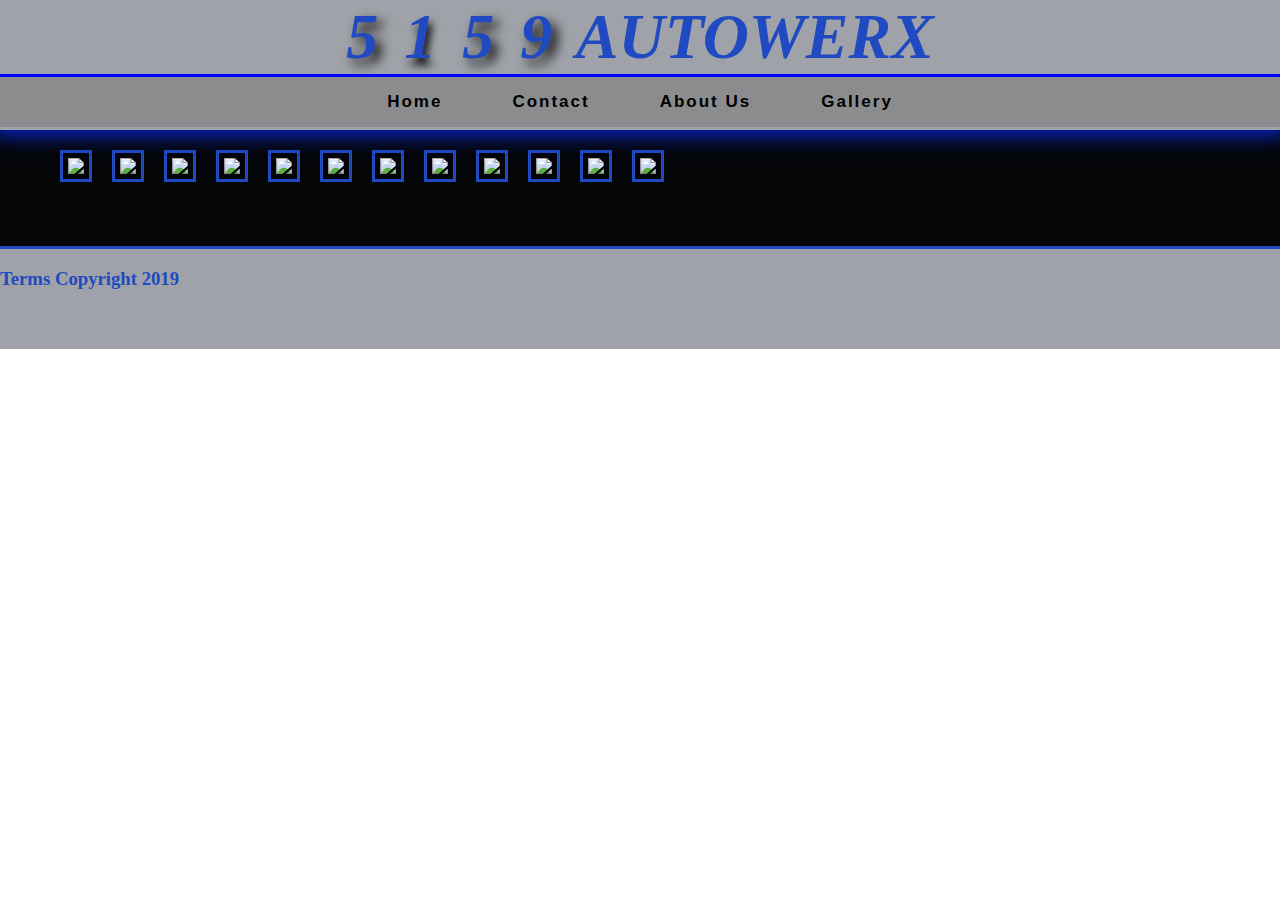
==== awgall.html @ fc691416 "Initial Creation" ====
<!DOCTYPE html>
<html>

<head>
    <link rel="stylesheet" type="text/css" href="autowerx.css">
    <title>AutoWerx Gallery</title>
</head>

<body>
    <div class="container">
        <header class="header">
            <h1 id="title">
                <span class="logo-numbers">
                    <span class="lg-n-1">5</span>
                    <span class="lg-n-2">1</span>
                    <span class="lg-n-3">5</span>
                    <span class="lg-n-4">9</span>
                </span>
                <span class="logo-title">AUTOWERX</span></h1>
            <nav class="navbar fb-auto">
                <ul class="d-flex f-c">
                    <li class="pulse">
                        <a href="autowerx.html">Home</a>
                    </li>
                    <li class="pulse">
                        <a href="awcont.html">Contact</a>
                    </li>
                    <li class="pulse">
                        <a href="awabout.html">About Us</a>
                    </li>
                    <li class="pulse">
                        <a href="awgall.html">Gallery</a>
                    </li>
                    <!-- <li class="pulse">
                        <a href="FAQ">FAQ</a>
                        <span class="wipe1"></span>
                        <span class="wipe2"></span>
                        <span class="wipe3"></span>

                    </li> -->
                </ul>
            </nav>
        </header>
        <div class="img-div">
            <div><img class="autopix" src="C:\Users\PCC16p\brown 5159\vssurvey\img\87a5.jpg"></div>
            <div><img class="autopix" src="C:\Users\PCC16p\brown 5159\vssurvey\img\threewhl.jpg"></div>
            <div><img class="autopix" src="C:\Users\PCC16p\brown 5159\vssurvey\img\dropcad.jpg"></div>
            <div><img class="autopix" src="C:\Users\PCC16p\brown 5159\vssurvey\img\gmcpup.jpg"></div>
            <div><img class="autopix" src="C:\Users\PCC16p\brown 5159\vssurvey\img\maro.jpg"></div>
            <div><img class="autopix" src="C:\Users\PCC16p\brown 5159\vssurvey\img\chop3.jpg"></div>
            <div><img class="autopix" src="C:\Users\PCC16p\brown 5159\vssurvey\img\imp59.jpg"></div>
            <div><img class="autopix" src="C:\Users\PCC16p\brown 5159\vssurvey\img\clasctruk.jpg"></div>
            <div><img class="autopix" src="C:\Users\PCC16p\brown 5159\vssurvey\img\blkaudi.jpg"></div>
            <div><img class="autopix" src="C:\Users\PCC16p\brown 5159\vssurvey\img\turbo.jpg"></div>
            <div><img class="autopix" src="C:\Users\PCC16p\brown 5159\vssurvey\img\six3.jpg"></div>
            <div><img class="autopix" src="C:\Users\PCC16p\brown 5159\vssurvey\img\mcl.jpg"></div>
        </div>
        <div class="foot-cont">
            <footer class="foot-design">
                <h3>Terms Copyright 2019</h3>
            </footer>
        </div>
    </div>

</body>

</html>
---- autowerx.css ----
body {
    margin:0;
    padding:0;
    background-image: url(img/imp64.jpg); 
    background-size: all;
}
.container {
    display: flex;
    flex-direction: column;
    height: 100%;
    width: 100%;
}
.header {
    position: fixed;
    background: rgba(229, 233, 241, 0.692);
    color: #204ac1;
    width: 100%;
    height: 130px;
	top: 0;
	left: 0;
	z-index: 2;
    text-align: center;
    box-shadow: 0px -2px 20px 7px rgb(10, 42, 224);
}
#title {
     font-family: fantasy;
    font-weight: bold;
    font-style: italic;
	font-size: 4rem;
	margin: 0 auto;
	display: inline-block;
    width: fit-content;
	position: relative;
}
.logo-container .logo-numbers {
    color:  #204ac1;
    font-size: 5rem;
    /* text-shadow: 6px 6px 12px black; */
}
.logo-numbers span {
	position: relative;
	letter-spacing: 10px;
	text-shadow: 6px 6px 12px black;
}
/* span.lg-n-1 { */
    /* font-size: 90px; */
    /* left: 1px; */

.lg-n-2 {
    /* left: -6px; */
    /* top: -5px; */
    color: #204ac1;
    text-shadow: 3px 7px 8px black !important;
    z-index: 2;
}
.lg-n-3 {
    /* left: -23px; */
    /* top: 8px; */
	z-index: 1;
}

/* .lg-n-4 { */
	/* left: -32px; */
    /* top: -6px; */
.navbar {
	background: rgb(139, 140, 141);
    border-top: 3px solid blue;
    height: 50px;
    
}
.navbar ul {
    list-style: none;
     display: flex;
    flex-direction: row;
    justify-content: center;
	margin: 15px;
    padding: 0;
    
}
.navbar a {
	font-size: 17px;
	color: black;
	font-family: sans-serif;
	font-weight: 600;
	text-decoration: none;
	padding: 20px 35px;
	letter-spacing: 2px;
}
.navbar a:hover {
    background-color: rgba(7, 23, 167, 0.39);
    color:white;
}
/* nev bar styles */
/* logo styles */
/* .logo-container {
    font-family: fantasy;
    font-weight: bold;
    font-style: italic;
	font-size: 4rem;
	margin: 0 auto;
	display: inline-block;
    width: fit-content;
	position: relative;
    */

#des-txt {
    display: flex;
    flex-direction: row;
    margin-top: 150px;
   min-height: 200px;
    width: 100%;
    justify-content: center;
   
}
#description {
    width: 50%;
    font-size: 24px;
    font-weight: bold;
    background: rgba(229, 233, 241, 0.692);
     border: 3px solid;
    border-color:  #204ac1;
    text-align: center;
}
.form-container {
    display: flex;
    flex-direction: column;
    justify-items: center;
    width: 100%;
}
.form-div {
    display: flex;
    flex-direction: row;
    justify-content: center;
     min-height: 200px;
    width: 100%;
}
#survey-form { 
    display: flex;
    flex-direction: row;
    padding: 5px;
      font-size: 24px;
    font-weight: bold;
    background: rgba(229, 233, 241, 0.692);
     border: 3px solid;
    border-color:  #204ac1;
    min-height: 170px;
    min-width: 175px;
}
#survey-form div {
      display: flex;
    flex-direction: column;
    border: 3px solid #204ac1;
    margin: 10px;
    padding: 5px;
}
.h2txt {
    display: flex;
    justify-content: center;
    background:  rgba(229, 233, 241, 0.692);
    border: 3px solid #204ac1;
    margin: 10px;
    margin-left: 150px; 
    width: 80%;
}

.ctype {
    min-height: 170px;
    min-width: 175px;
    padding: 5px;
}
/* gallery.css */
.container {
    background: #040507;
    height: 100%;
    width: 100%;  

}
.container.mainimg {
   background-image: url(img/imp64.jpg); 
}
.autopix {
    max-width: 700px;
    max-height: 600px;
    border: 3px solid  #204ac1;
    width: 700px;
    padding: 5px;
    margin: 10px;
}
.img-div {
    display: flex;
    flex-wrap: wrap;
    margin-left:50px;
    margin-top: 140px;
}
/* contact-page */
body {
    margin:0;
    padding:0;
    
    
}
.cont-page {
   background-image: url(img/mraudi.jpg);
   background-size: cover;
   min-height: 800px;
   height: 100%;
   width: 100%; 
}
.con-info {
    display: flex;
    flex-direction: column;
}
.addy-num {
    background:  rgba(229, 233, 241, 0.692);
    border:  3px solid  #204ac1;
    margin-top: 150px;
    margin-left: 50px; 
    height: 300px;
    width: 500px;
}
.aw-ad-nm{
    display: flex;
    flex-direction: column;
}
.comp-txt {
    padding: 5px;
    font-size: 30px;
    font-weight: bolder;
}
.ady-txt {
    padding: 5px;
    font-size: 30px;
    font-weight: bolder; 
}
.num-txt {
    padding: 5px;
    font-size: 30px;
    font-weight: bolder;
}
/* .user-info {

} */
/* about us page */
.body {
    margin:0;
    padding:0;
    
     
}
.abcon {
    background: url(img/sicmaro.jpg);
    background-size: cover;
    min-height: 800px;
    height: 100%;
    width: 100%;
}
.advrts {
    display: flex;
    flex-wrap: wrap;
    flex-direction: row;
    justify-content: center;

}
.placecard {
    display: flex;
    flex-direction: row;
    align-items: center;
    background:  rgba(229, 233, 241, 0.692);
    border:  3px solid  #204ac1;
    margin-top: 150px;
    margin-left: 15px;
    padding: 15px;
    height: 400px;
    width: 600px;
}
.placecard_img_left {
   width: 60%;
   float: left; 
}
.placecard_text_right {
    width: 40%;
    float: right;
    padding: 30px;
}
img {
    max-width: 250px;
}
/* footer */
.foot-cont{
    background: rgba(229, 233, 241, 0.692);
    color: #204ac1;
    border-top: 3px solid  #204ac1;
    margin-top: 50px;
    width: 100%;
    height: 100px;
}
@media(max-width: 990px)
{
	.container .abcon .cont-page{
		width: 100%;
	}
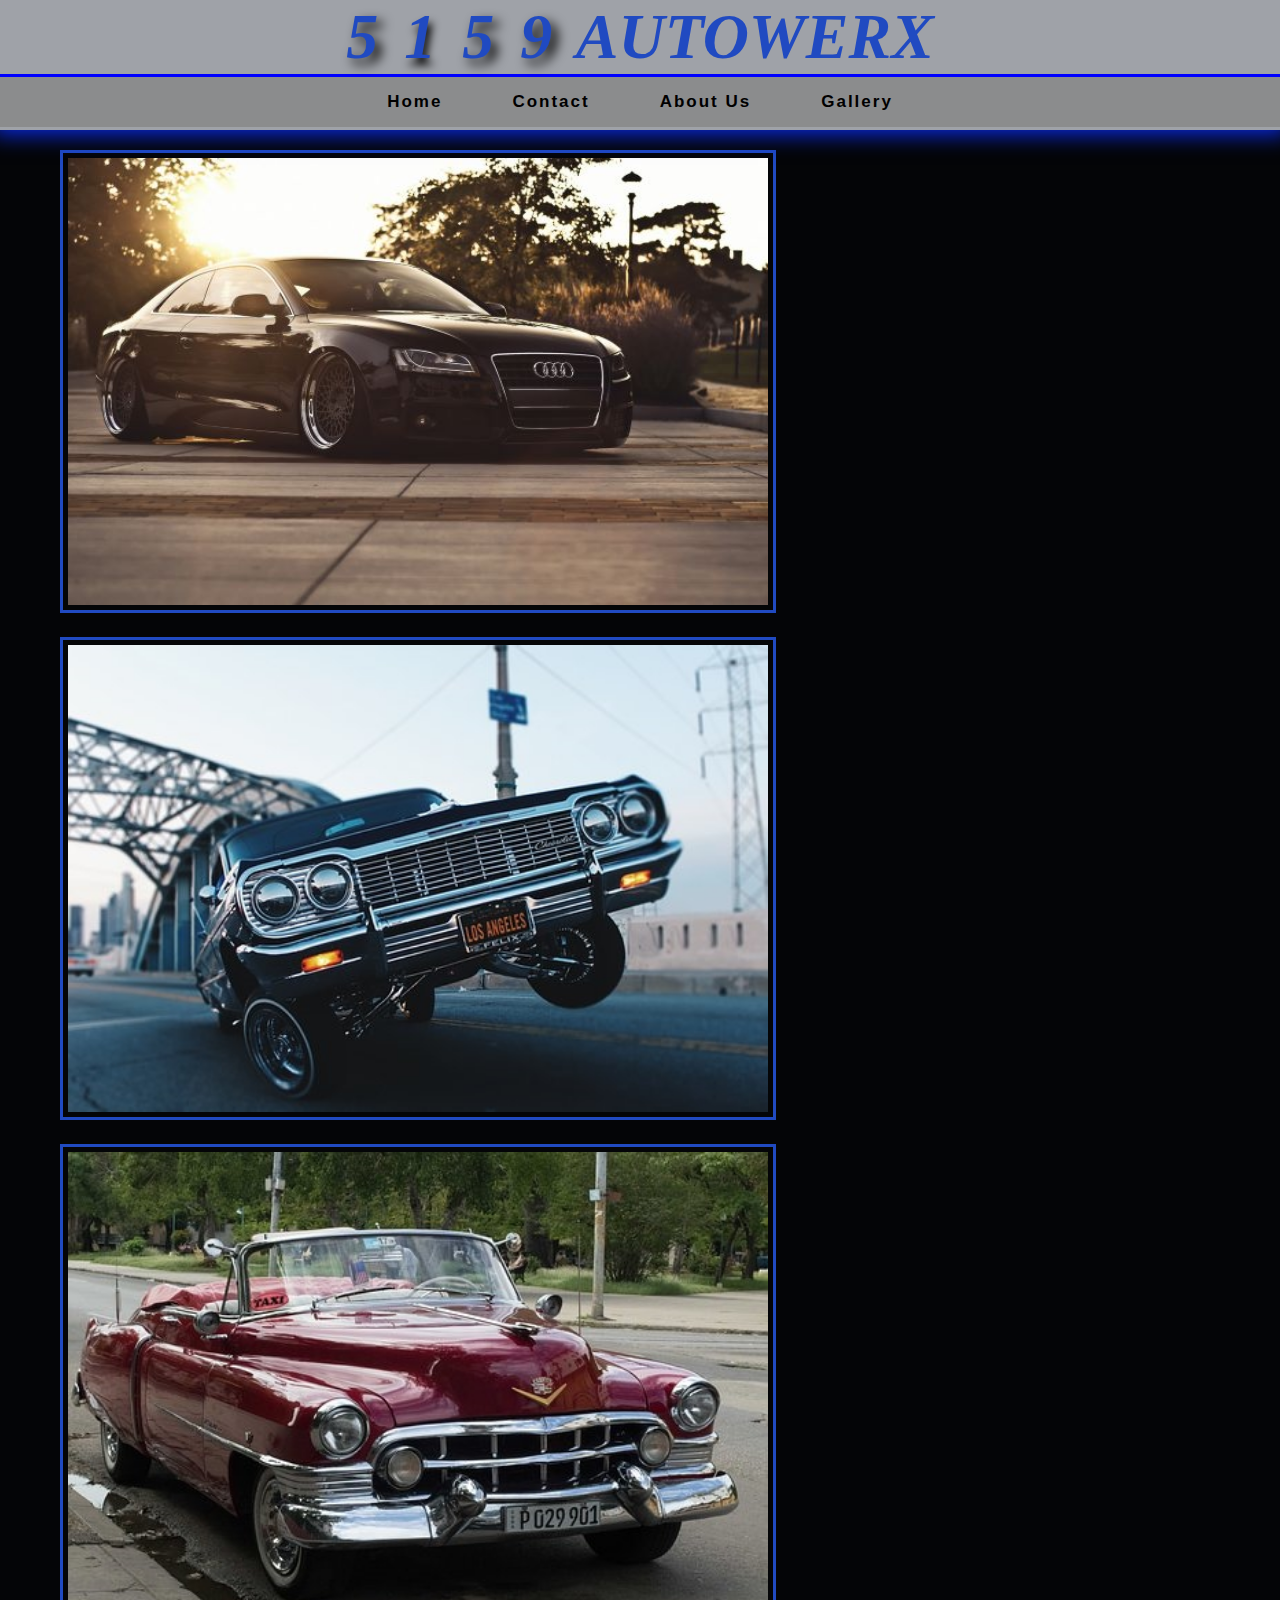
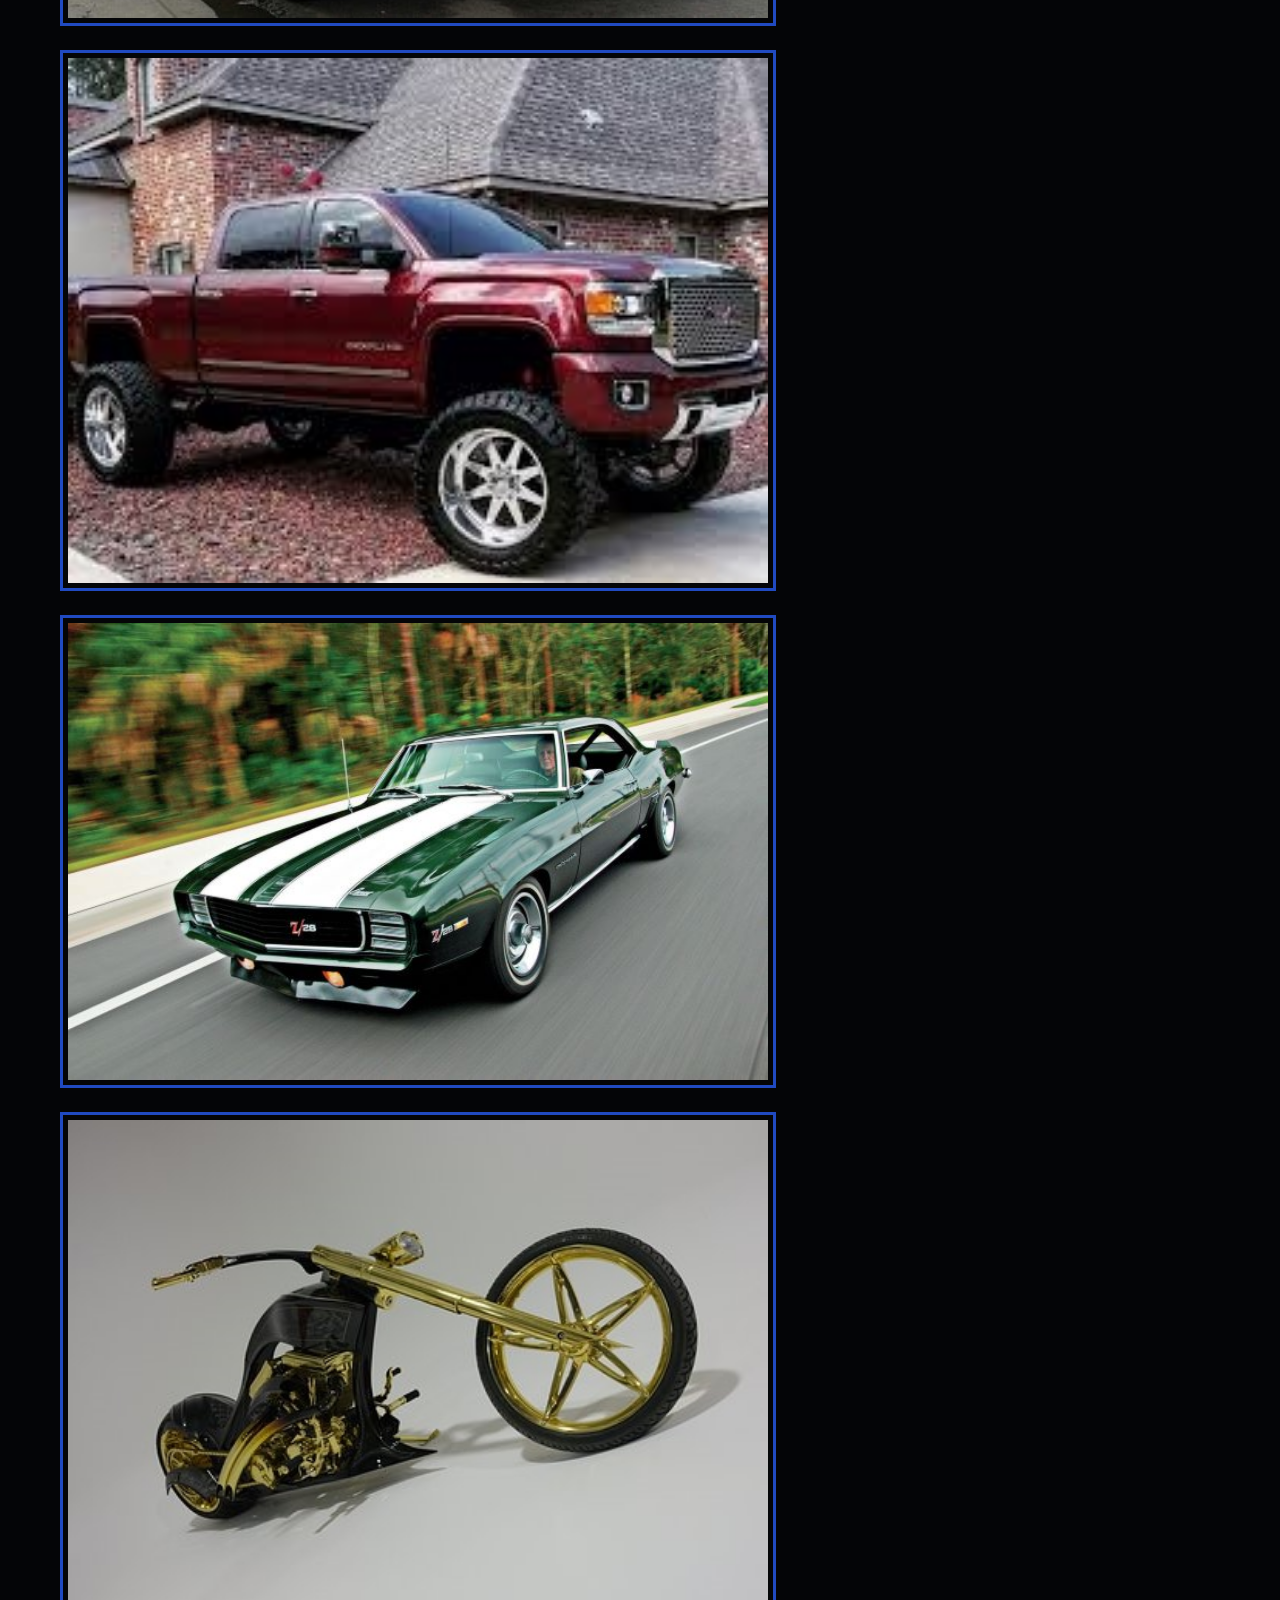
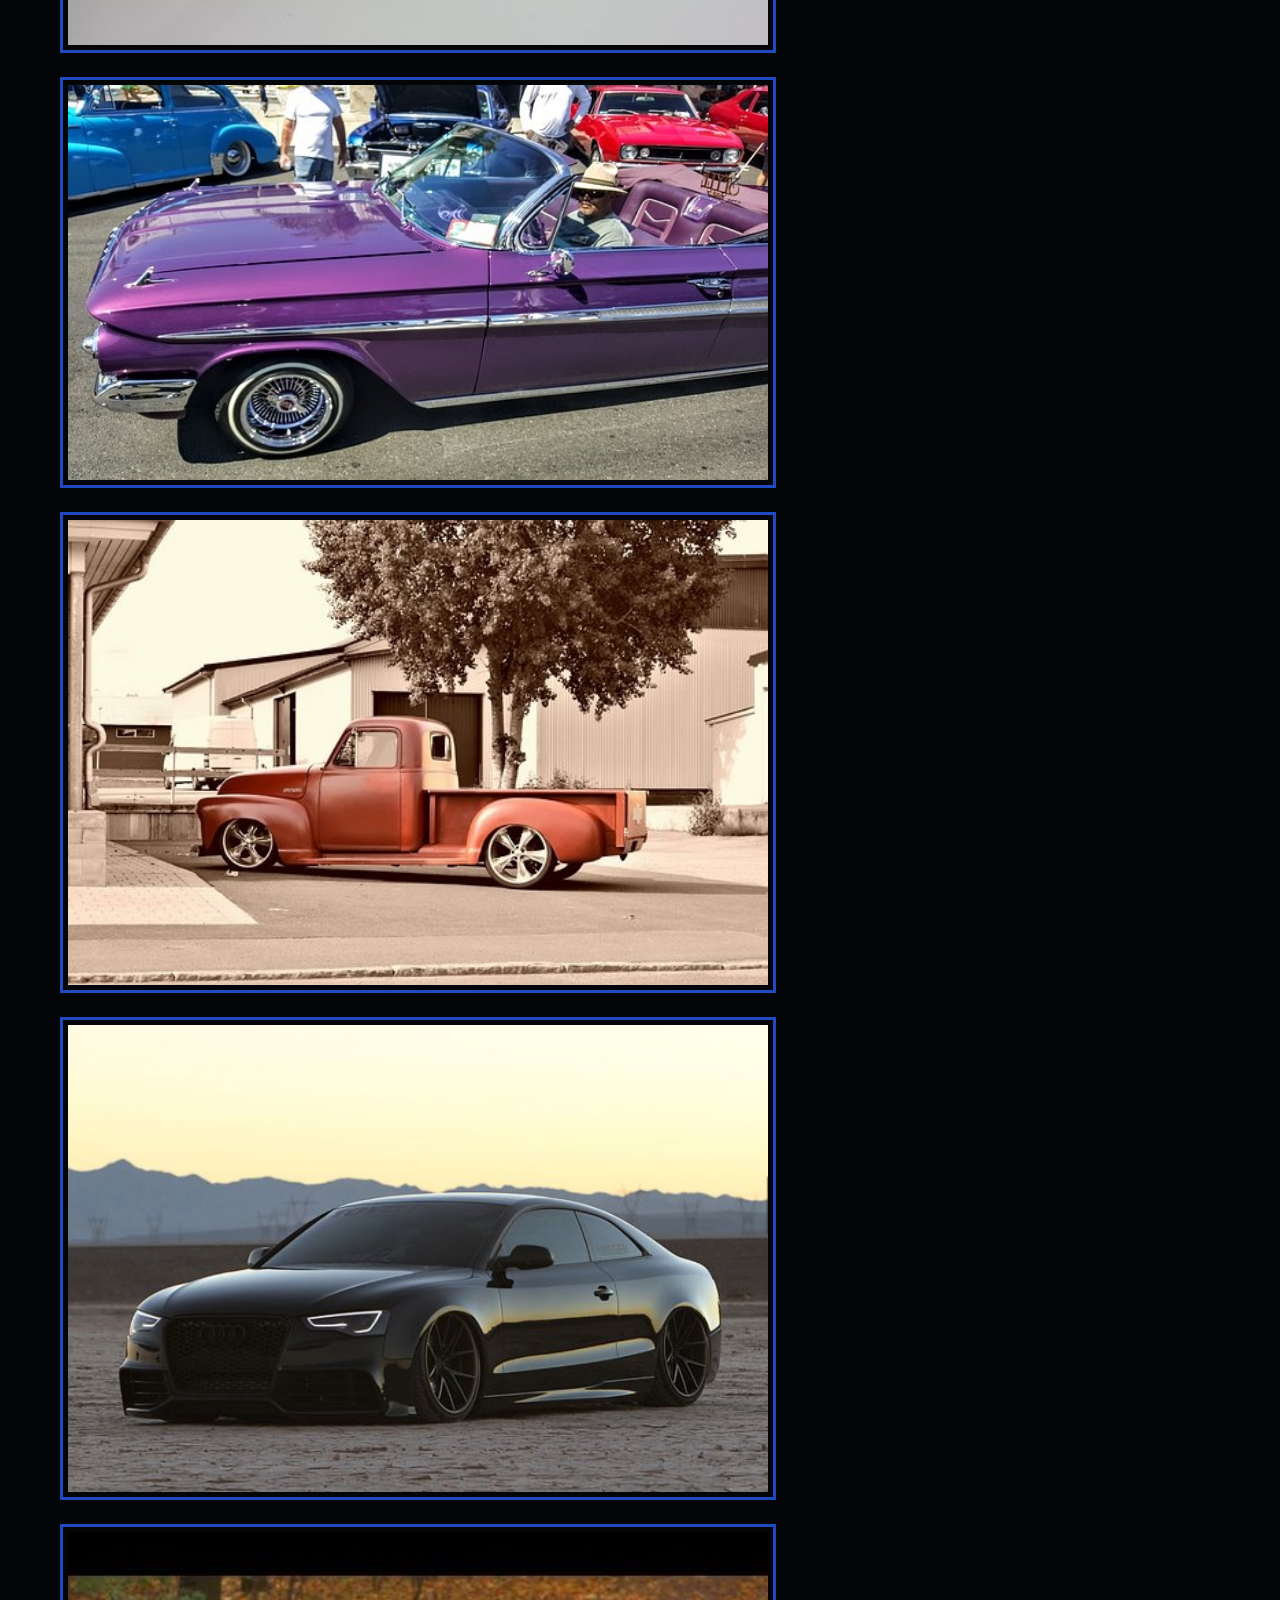
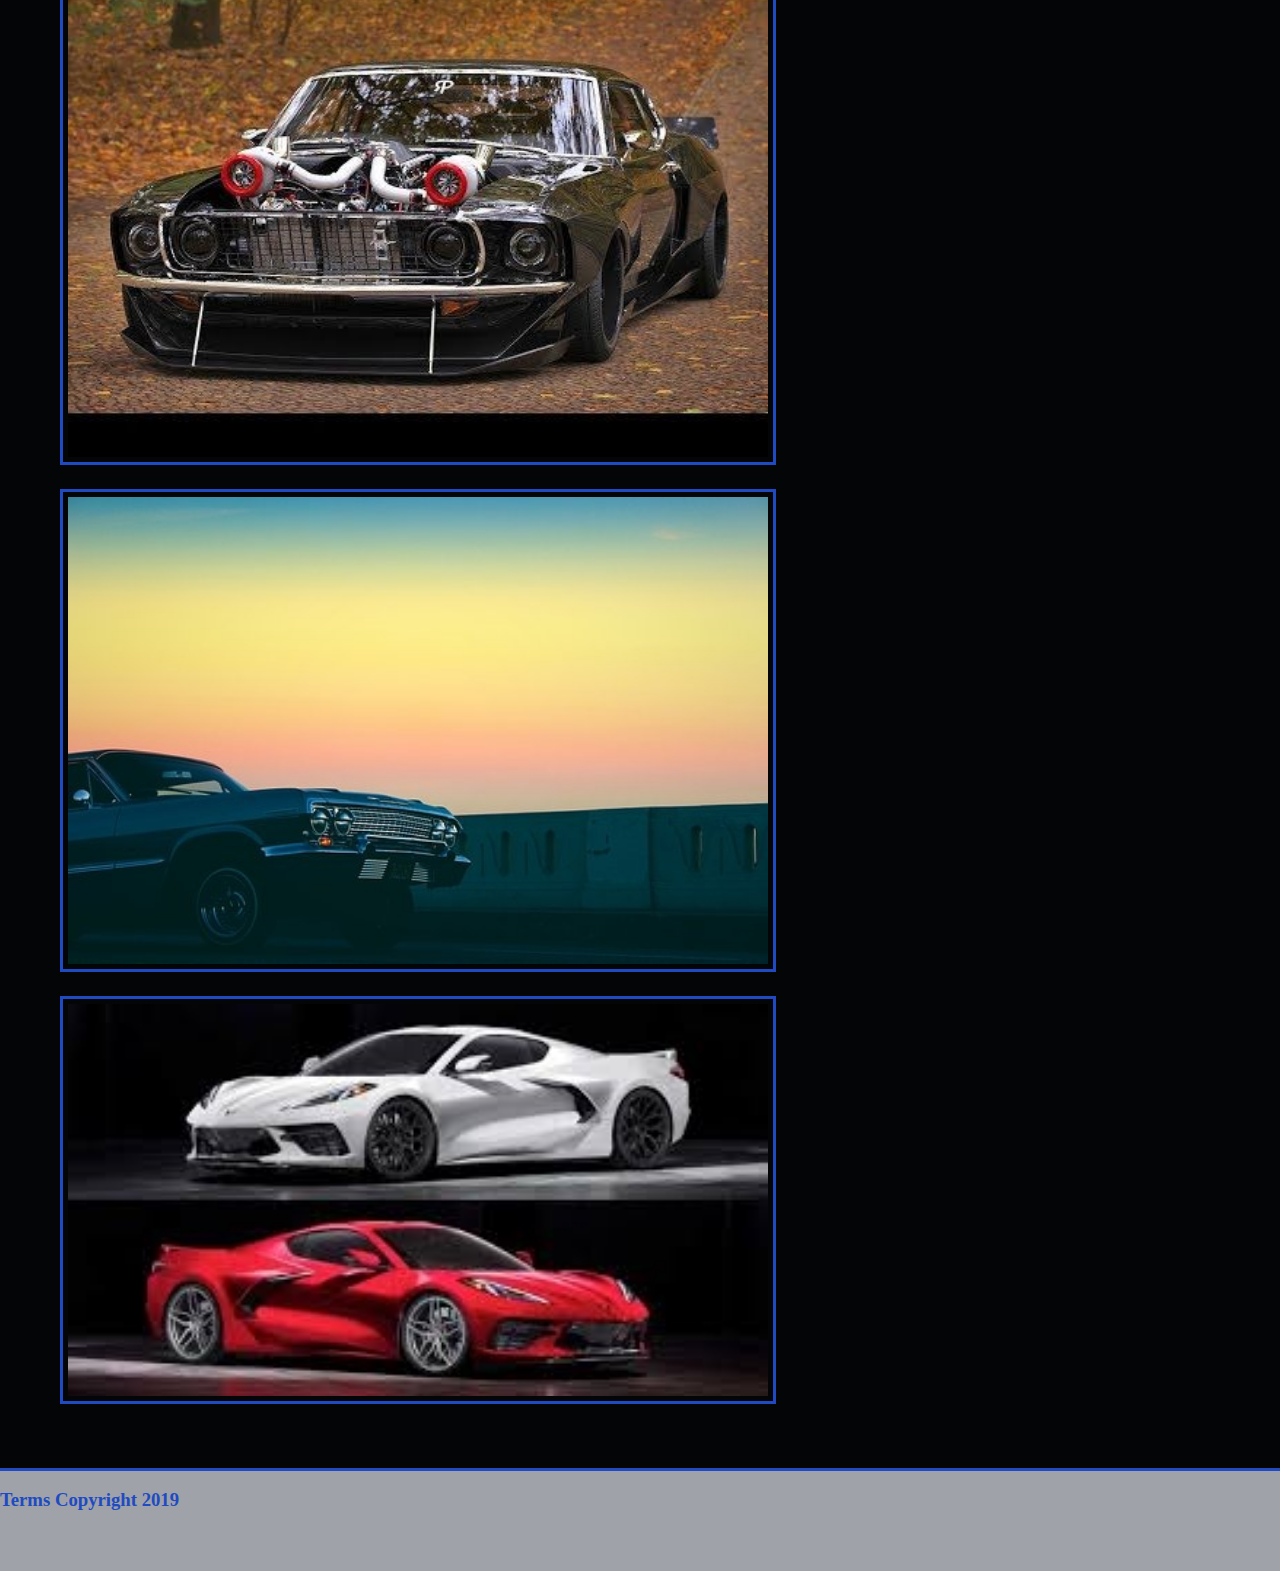
==== commit 2ee041a8: "Update awgall.html" ====
--- a/awgall.html
+++ b/awgall.html
@@ -42,18 +42,18 @@
             </nav>
         </header>
         <div class="img-div">
-            <div><img class="autopix" src="C:\Users\PCC16p\brown 5159\vssurvey\img\87a5.jpg"></div>
-            <div><img class="autopix" src="C:\Users\PCC16p\brown 5159\vssurvey\img\threewhl.jpg"></div>
-            <div><img class="autopix" src="C:\Users\PCC16p\brown 5159\vssurvey\img\dropcad.jpg"></div>
-            <div><img class="autopix" src="C:\Users\PCC16p\brown 5159\vssurvey\img\gmcpup.jpg"></div>
-            <div><img class="autopix" src="C:\Users\PCC16p\brown 5159\vssurvey\img\maro.jpg"></div>
-            <div><img class="autopix" src="C:\Users\PCC16p\brown 5159\vssurvey\img\chop3.jpg"></div>
-            <div><img class="autopix" src="C:\Users\PCC16p\brown 5159\vssurvey\img\imp59.jpg"></div>
-            <div><img class="autopix" src="C:\Users\PCC16p\brown 5159\vssurvey\img\clasctruk.jpg"></div>
-            <div><img class="autopix" src="C:\Users\PCC16p\brown 5159\vssurvey\img\blkaudi.jpg"></div>
-            <div><img class="autopix" src="C:\Users\PCC16p\brown 5159\vssurvey\img\turbo.jpg"></div>
-            <div><img class="autopix" src="C:\Users\PCC16p\brown 5159\vssurvey\img\six3.jpg"></div>
-            <div><img class="autopix" src="C:\Users\PCC16p\brown 5159\vssurvey\img\mcl.jpg"></div>
+            <div><img class="autopix" src="87a5.jpg"></div>
+            <div><img class="autopix" src="threewhl.jpg"></div>
+            <div><img class="autopix" src="dropcad.jpg"></div>
+            <div><img class="autopix" src="gmcpup.jpg"></div>
+            <div><img class="autopix" src="maro.jpg"></div>
+            <div><img class="autopix" src="chop3.jpg"></div>
+            <div><img class="autopix" src="imp59.jpg"></div>
+            <div><img class="autopix" src="clasctruk.jpg"></div>
+            <div><img class="autopix" src="blkaudi.jpg"></div>
+            <div><img class="autopix" src="turbo.jpg"></div>
+            <div><img class="autopix" src="six3.jpg"></div>
+            <div><img class="autopix" src="mcl.jpg"></div>
         </div>
         <div class="foot-cont">
             <footer class="foot-design">
@@ -64,4 +64,4 @@
 
 </body>
 
-</html>+</html>
--- a/autowerx.css
+++ b/autowerx.css
@@ -1,7 +1,7 @@
 body {
     margin:0;
     padding:0;
-    background-image: url(img/imp64.jpg); 
+    background-image: url(imp64.jpg); 
     background-size: all;
 }
 .container {
@@ -200,7 +200,7 @@
     
 }
 .cont-page {
-   background-image: url(img/mraudi.jpg);
+   background-image: url(mraudi.jpg);
    background-size: cover;
    min-height: 800px;
    height: 100%;
@@ -248,7 +248,7 @@
      
 }
 .abcon {
-    background: url(img/sicmaro.jpg);
+    background: url(sicmaro.jpg);
     background-size: cover;
     min-height: 800px;
     height: 100%;
